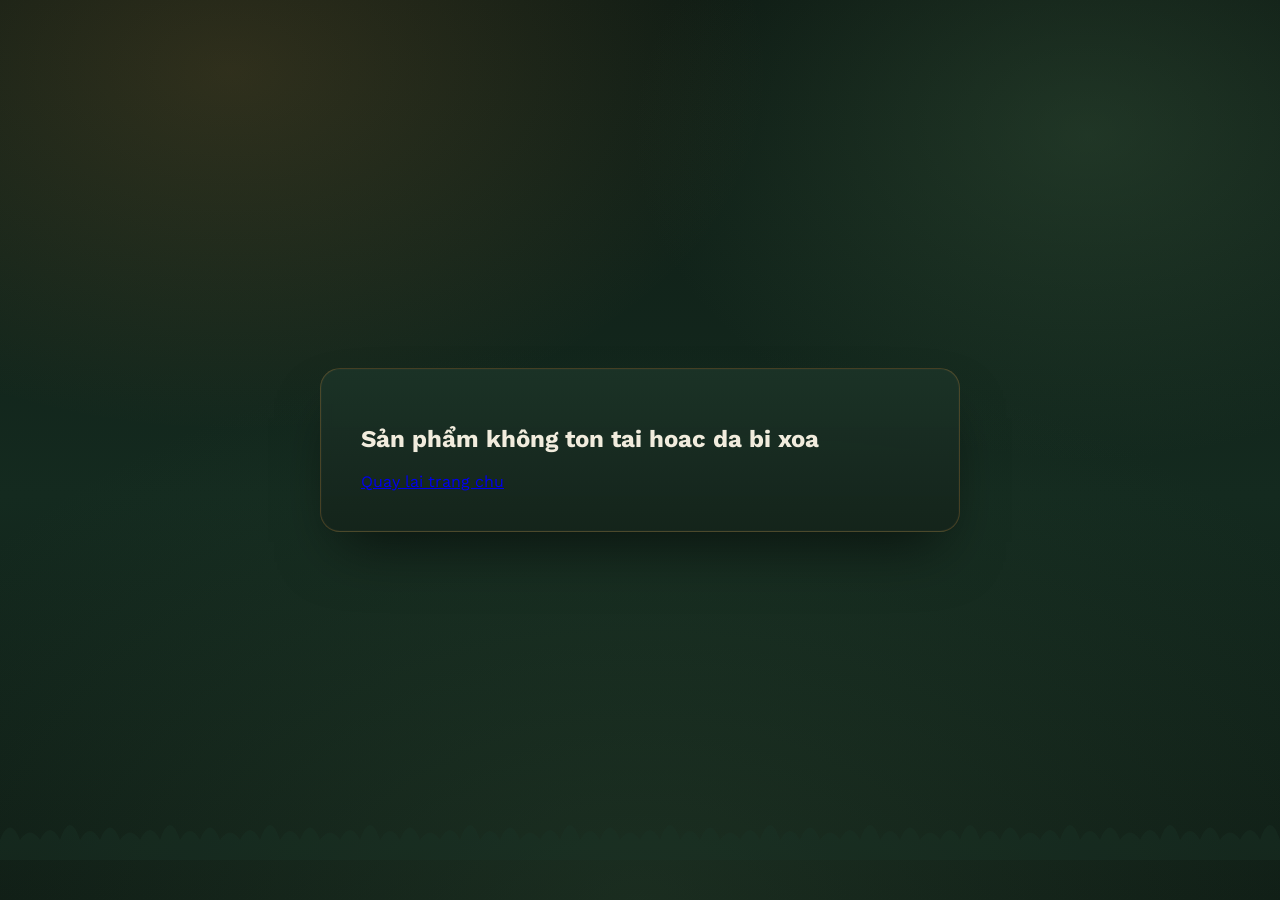
==== html/chi-tiet.html @ 4f3fa0e1 "update 03072026" ====
<!DOCTYPE html>
<html lang="vi">
	<head>
		<title>Đăng nhập</title>
		<meta charset ="utf-8">
		<link rel ="stylesheet" href ="../css/style03.css">
		<script src = "../js/script.js"></script>

	</head>
	<body>
		<div class="container" id ="container">
			
			<img src = "../assets/ho.jpg"alt = "ảnh" id ="image">
			<h1 id="name"></h1>
        	<h2 id="tenkh"></h2>
        	<p id="description"></p>
			<p id = "tt"></p>
            <p id = "mt"></p>
            <p id = "ta"></p>
            <p id = "bt"></p>
           

        	<a href="../html/san-pham.html" class="back-btn"><button>
            ← Quay lại</button>
       		</a>
		</div>
		<script>
			// Lay ID tu URL
			const urlParams = new URLSearchParams(window.location.search);
			const productId = urlParams.get("masp");
			//Tim sp trong mang dua vao ID vua lay

			const foundProduct = products.find(obj => obj.id === productId);

			//Hien thi du lieu ra giao dien
			if (foundProduct) {
				document.getElementById("name").innerText = foundProduct.name;
				document.getElementById("tenkh").innerText = foundProduct.tenkh;
				document.getElementById("description").innerText = "Đặc điểm: " +foundProduct.description;
				document.getElementById("tt").innerText = "Tập tính: "+ foundProduct.tt;
				document.getElementById("image").src = foundProduct.image;
                document.getElementById("mt").innerText = "Môi trường sống: "+ foundProduct.mt;
                document.getElementById("ta").innerText = "Thức ăn: "+ foundProduct.ta;
                document.getElementById("bt").innerText = "Tình trạng bảo tồn: "+ foundProduct.bt;
	
			}else{
				document.getElementById("container").innerHTML = `<h2> Sản phẩm không ton tai hoac da bi xoa</h2><a href = "../index.html">Quay lai trang chu</a>`;
			}

		</script>



	</body>
</html>
---- css/style03.css ----
/* ============================================================
   THẾ GIỚI HOANG DÃ — trang chi tiết loài
   Bảng màu: rừng đêm + ánh hổ phách xuyên tán lá
   Font: Fraunces (tiêu đề, hữu cơ) + Work Sans (nội dung)
   ============================================================ */

@import url('https://fonts.googleapis.com/css2?family=Fraunces:ital,wght@0,500;0,600;0,700;1,500&family=Work+Sans:wght@400;500;600;700&display=swap');

:root {
  --pine-950: #0e1b14;   /* nền tối nhất, rừng lúc chạng vạng */
  --pine-800: #1c3327;   /* nền thẻ */
  --moss-600: #3f6142;   /* viền, điểm nhấn phụ */
  --amber-500: #d98f3f;  /* điểm nhấn chính — mắt thú, hoàng hôn */
  --sand-100: #f1ecdd;   /* chữ chính trên nền tối */
  --sage-300: #a9bfae;   /* chữ phụ, tên khoa học */
}

* { box-sizing: border-box; }

html, body {
  margin: 0;
  min-height: 100vh;
  font-family: 'Work Sans', sans-serif;
  color: var(--sand-100);
}

/* Nền tổng thể: ánh sáng hoàng hôn xuyên qua tán rừng + vệt cỏ mờ phía dưới */
body {
  background-color: var(--pine-950);
  background-image:
    radial-gradient(ellipse 900px 600px at 18% 8%, rgba(217, 143, 63, 0.16), transparent 60%),
    radial-gradient(ellipse 700px 500px at 85% 15%, rgba(63, 97, 66, 0.35), transparent 65%),
    radial-gradient(ellipse 1200px 800px at 50% 100%, rgba(63, 97, 66, 0.25), transparent 70%),
    linear-gradient(180deg, #0e1b14 0%, #142a1f 55%, #0e1b14 100%);
  background-attachment: fixed;
  display: flex;
  align-items: center;
  justify-content: center;
  padding: 48px 20px;
  position: relative;
  overflow-x: hidden;
}

/* Lớp "cỏ/lá" mờ ở đáy màn hình — chi tiết chữ ký của thiết kế */
body::after {
  content: "";
  position: fixed;
  left: 0; right: 0; bottom: 0;
  height: 140px;
  pointer-events: none;
  background-image: url("data:image/svg+xml,%3Csvg xmlns='http://www.w3.org/2000/svg' viewBox='0 0 400 60'%3E%3Cpath d='M0 60 L0 40 Q10 20 20 40 Q30 10 40 40 Q50 22 60 40 Q70 15 80 40 Q90 25 100 40 L100 60 Z' fill='%231c3327' opacity='0.55'/%3E%3Cpath d='M100 60 L100 40 Q110 20 120 40 Q130 10 140 40 Q150 22 160 40 Q170 15 180 40 Q190 25 200 40 L200 60 Z' fill='%231c3327' opacity='0.55'/%3E%3Cpath d='M200 60 L200 40 Q210 20 220 40 Q230 10 240 40 Q250 22 260 40 Q270 15 280 40 Q290 25 300 40 L300 60 Z' fill='%231c3327' opacity='0.55'/%3E%3Cpath d='M300 60 L300 40 Q310 20 320 40 Q330 10 340 40 Q350 22 360 40 Q370 15 380 40 Q390 25 400 40 L400 60 Z' fill='%231c3327' opacity='0.55'/%3E%3C/svg%3E");
  background-repeat: repeat-x;
  background-size: 400px 140px;
  background-position: bottom;
  opacity: 0.7;
}

/* Thẻ nội dung chính */
.container {
  position: relative;
  z-index: 1;
  width: 100%;
  max-width: 640px;
  background: linear-gradient(180deg, rgba(28, 51, 39, 0.92), rgba(20, 36, 27, 0.95));
  border: 1px solid rgba(217, 143, 63, 0.25);
  border-radius: 20px;
  padding: 36px 40px 40px;
  box-shadow:
    0 30px 60px -20px rgba(0, 0, 0, 0.6),
    0 0 0 1px rgba(255, 255, 255, 0.02) inset;
  backdrop-filter: blur(6px);
}

/* Ảnh loài vật — khung hổ phách nhẹ, bo góc hữu cơ */
#image {
  display: block;
  width: 100%;
  max-height: 320px;
  object-fit: cover;
  border-radius: 14px;
  border: 2px solid var(--amber-500);
  box-shadow: 0 12px 30px -10px rgba(0, 0, 0, 0.55);
  margin-bottom: 24px;
}

/* Tên loài */
#name {
  font-family: 'Fraunces', serif;
  font-weight: 700;
  font-size: 2rem;
  line-height: 1.15;
  margin: 0 0 4px;
  color: var(--sand-100);
  letter-spacing: -0.01em;
}

/* Tên khoa học */
#tenkh {
  font-family: 'Fraunces', serif;
  font-style: italic;
  font-weight: 500;
  font-size: 1.05rem;
  color: var(--sage-300);
  margin: 0 0 20px;
  padding-bottom: 16px;
  border-bottom: 1px dashed rgba(169, 191, 174, 0.35);
}

/* Mô tả ngắn */
#description {
  font-size: 1.02rem;
  line-height: 1.65;
  color: var(--sand-100);
  margin: 0 0 22px;
}

/* Các đoạn thông tin chi tiết */
#tt, #mt, #ta, #bt, #description {
  font-size: 0.95rem;
  line-height: 1.6;
  color: rgba(241, 236, 221, 0.88);
  background: rgba(0, 0, 0, 0.18);
  border-left: 3px solid var(--moss-600);
  border-radius: 8px;
  padding: 12px 16px;
  margin: 0 0 12px;
}

#tt  { border-left-color: var(--amber-500); }
#bt  { border-left-color: #b5563f; } /* tình trạng bảo tồn — sắc cảnh báo trầm */

/* Nút quay lại */
.back-btn {
  text-decoration: none;
  display: inline-block;
  margin-top: 20px;
}

.back-btn button {
  font-family: 'Work Sans', sans-serif;
  font-weight: 600;
  font-size: 0.95rem;
  color: var(--pine-950);
  background: var(--amber-500);
  border: none;
  border-radius: 999px;
  padding: 11px 24px;
  cursor: pointer;
  transition: transform 0.15s ease, background 0.15s ease;
}

.back-btn button:hover {
  background: #e6a558;
  transform: translateY(-1px);
}

.back-btn button:focus-visible {
  outline: 3px solid var(--sage-300);
  outline-offset: 2px;
}

/* Responsive */
@media (max-width: 520px) {
  .container { padding: 26px 22px 30px; border-radius: 16px; }
  #name { font-size: 1.6rem; }
  #image { max-height: 220px; }
}
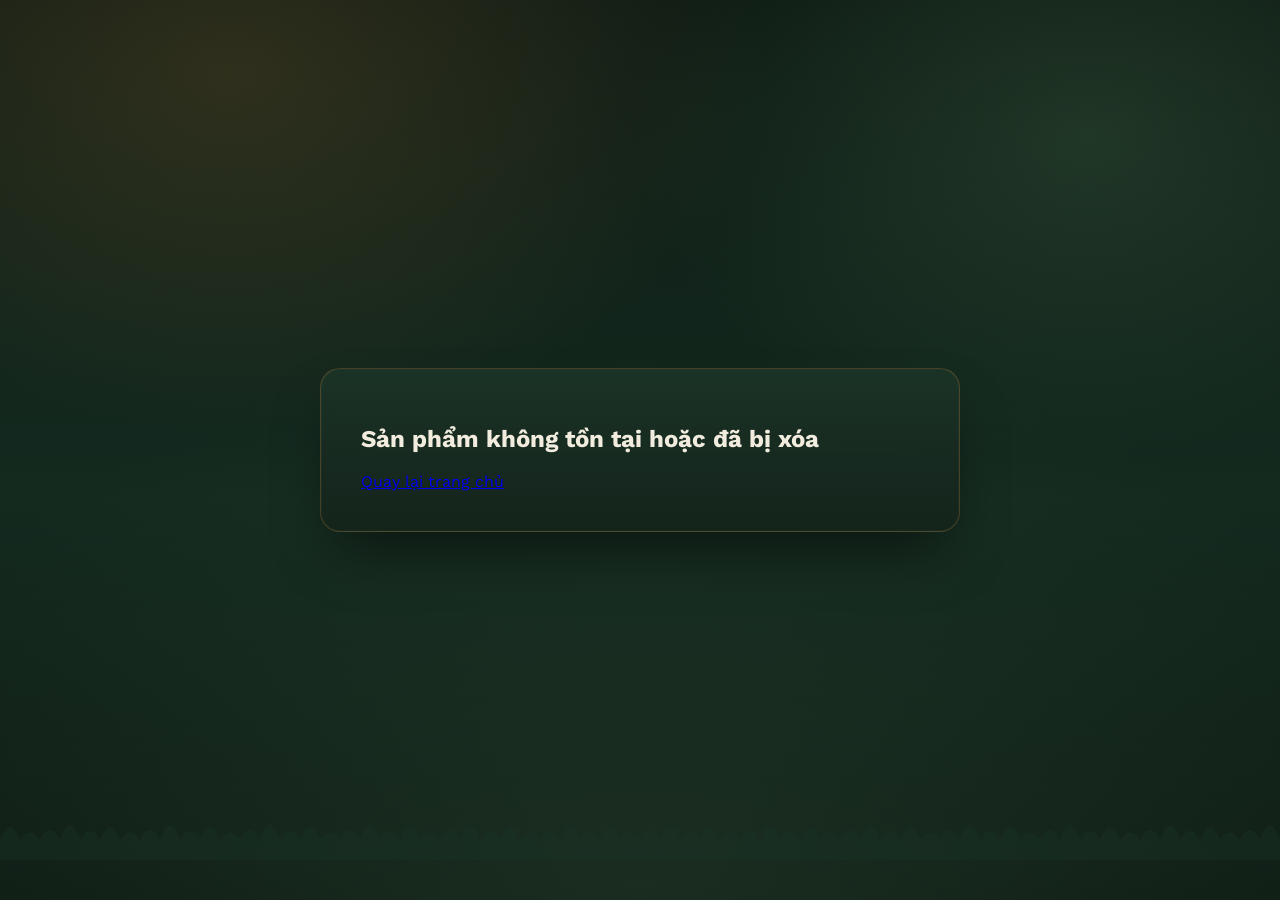
==== commit 9fa33a1d: "update 06072026" ====
--- a/html/chi-tiet.html
+++ b/html/chi-tiet.html
@@ -1,55 +1,70 @@
 <!DOCTYPE html>
 <html lang="vi">
 	<head>
-		<title>Đăng nhập</title>
+		<title>Chi tiết</title>
 		<meta charset ="utf-8">
 		<link rel ="stylesheet" href ="../css/style03.css">
 		<script src = "../js/script.js"></script>
-
 	</head>
 	<body>
 		<div class="container" id ="container">
 			
-			<img src = "../assets/ho.jpg"alt = "ảnh" id ="image">
+			<img src = "../assets/ho.jpg" alt = "ảnh" id ="image">
 			<h1 id="name"></h1>
         	<h2 id="tenkh"></h2>
-        	<p id="description"></p>
-			<p id = "tt"></p>
-            <p id = "mt"></p>
-            <p id = "ta"></p>
-            <p id = "bt"></p>
+        	
+			<div id="info-details"></div>
            
+        	<a href="../html/san-pham.html" class="back-btn"><button>← Quay lại</button></a>
+		</div>
 
-        	<a href="../html/san-pham.html" class="back-btn"><button>
-            ← Quay lại</button>
-       		</a>
-		</div>
 		<script>
-			// Lay ID tu URL
+			// Lấy ID từ URL
 			const urlParams = new URLSearchParams(window.location.search);
 			const productId = urlParams.get("masp");
-			//Tim sp trong mang dua vao ID vua lay
-
+			
+			// Tìm sản phẩm trong mảng dựa vào ID vừa lấy
 			const foundProduct = products.find(obj => obj.id === productId);
 
-			//Hien thi du lieu ra giao dien
+			// Hiển thị dữ liệu ra giao diện
 			if (foundProduct) {
+				// Các thông tin chung ở trên cùng
 				document.getElementById("name").innerText = foundProduct.name;
 				document.getElementById("tenkh").innerText = foundProduct.tenkh;
-				document.getElementById("description").innerText = "Đặc điểm: " +foundProduct.description;
-				document.getElementById("tt").innerText = "Tập tính: "+ foundProduct.tt;
 				document.getElementById("image").src = foundProduct.image;
-                document.getElementById("mt").innerText = "Môi trường sống: "+ foundProduct.mt;
-                document.getElementById("ta").innerText = "Thức ăn: "+ foundProduct.ta;
-                document.getElementById("bt").innerText = "Tình trạng bảo tồn: "+ foundProduct.bt;
+				
+				// Nơi sẽ chèn các dòng thông tin vào
+				const infoDetails = document.getElementById("info-details");
+				let htmlContent = "";
+
+				// KIỂM TRA: Nếu là ĐỘNG VẬT (có tập tính 'tt' hoặc thức ăn 'ta')
+				if (foundProduct.tt || foundProduct.ta) {
+					// Sinh ra đúng 5 dòng cho Động vật (gồm Đặc điểm + 4 thuộc tính riêng)
+					htmlContent = `
+						<p><strong>Đặc điểm:</strong> ${foundProduct.description || "Chưa cập nhật"}</p>
+						<p><strong>Tập tính:</strong> ${foundProduct.tt || "Chưa cập nhật"}</p>
+						<p><strong>Môi trường sống:</strong> ${foundProduct.mt || "Chưa cập nhật"}</p>
+						<p><strong>Thức ăn:</strong> ${foundProduct.ta || "Chưa cập nhật"}</p>
+						<p><strong>Tình trạng bảo tồn:</strong> ${foundProduct.bt || "Chưa cập nhật"}</p>
+					`;
+				} 
+				// NGƯỢC LẠI: Nếu là THỰC VẬT
+				else {
+					// Sinh ra đúng 4 dòng cho Thực vật (gồm Đặc điểm + 3 thuộc tính riêng)
+					htmlContent = `
+						<p><strong>Đặc điểm:</strong> ${foundProduct.description || "Chưa cập nhật"}</p>
+						<p><strong>Đặc tính sinh trưởng:</strong> ${foundProduct.dt || "Chưa cập nhật"}</p>
+						<p><strong>Môi trường sống:</strong> ${foundProduct.mts || "Chưa cập nhật"}</p>
+						<p><strong>Vai trò:</strong> ${foundProduct.vt || "Chưa cập nhật"}</p>
+					`;
+				}
+
+				// Đổ toàn bộ nội dung đã tính toán vào trong thẻ div
+				infoDetails.innerHTML = htmlContent;
 	
-			}else{
-				document.getElementById("container").innerHTML = `<h2> Sản phẩm không ton tai hoac da bi xoa</h2><a href = "../index.html">Quay lai trang chu</a>`;
+			} else {
+				document.getElementById("container").innerHTML = `<h2> Sản phẩm không tồn tại hoặc đã bị xóa</h2><a href = "../index.html">Quay lại trang chủ</a>`;
 			}
-
 		</script>
-
-
-
 	</body>
 </html>
--- a/css/style03.css
+++ b/css/style03.css
@@ -115,7 +115,7 @@
 }
 
 /* Các đoạn thông tin chi tiết */
-#tt, #mt, #ta, #bt, #description {
+#tt, #mt, #ta, #bt, #description, #dt, #mts, #vt {
   font-size: 0.95rem;
   line-height: 1.6;
   color: rgba(241, 236, 221, 0.88);
